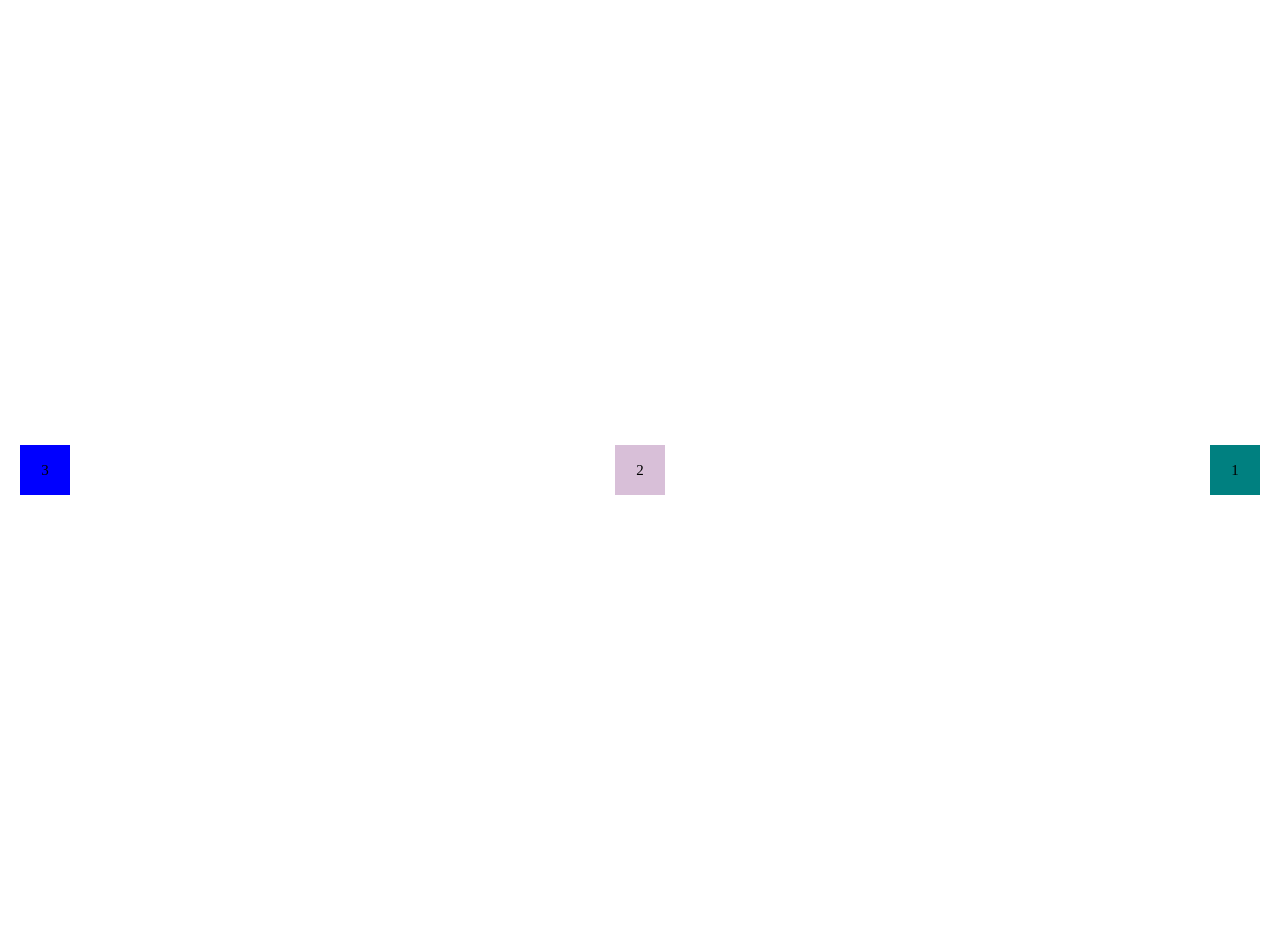
==== home.html @ 2fafab4f "started" ====
<!DOCTYPE html>
<html lang="kr">
<head>
    <link rel="stylesheet" href="CSS/styles.css">
    <meta charset="UTF-8">
    <meta name="viewport" content="width=device-width, initial-scale=1.0">
    <title>Home - My first Website.</title>
    <link rel="shortcut icon" sizes="16x16 32x32 64x64" href="https://nomadcoders.co/m.png">
    <style>
        body {
            margin: 20px;
            display: flex;
            justify-content: space-between;
            align-items: center;
            height: 100vh;
            flex-direction: row-reverse;
            flex-wrap: wrap-reverse;
        }
        div {
            width: 50px;
            height: 50px;
            background-color: teal;
            display: flex;
            justify-content: center;
            align-items: center;
            font-size: 15px;
            
        }
        div:nth-child(2) {
            background-color: thistle;
        }
        div:last-child {
            background-color: blue;
        }
    </style>
</head>
<body>
    <div>1</div>
    <div>2</div>
    <div>3</div>
    <!-- <span>hello</span>
    <span>hello</span>
    <span>hello</span>
    <span>hello</span> -->
</body>
</html>
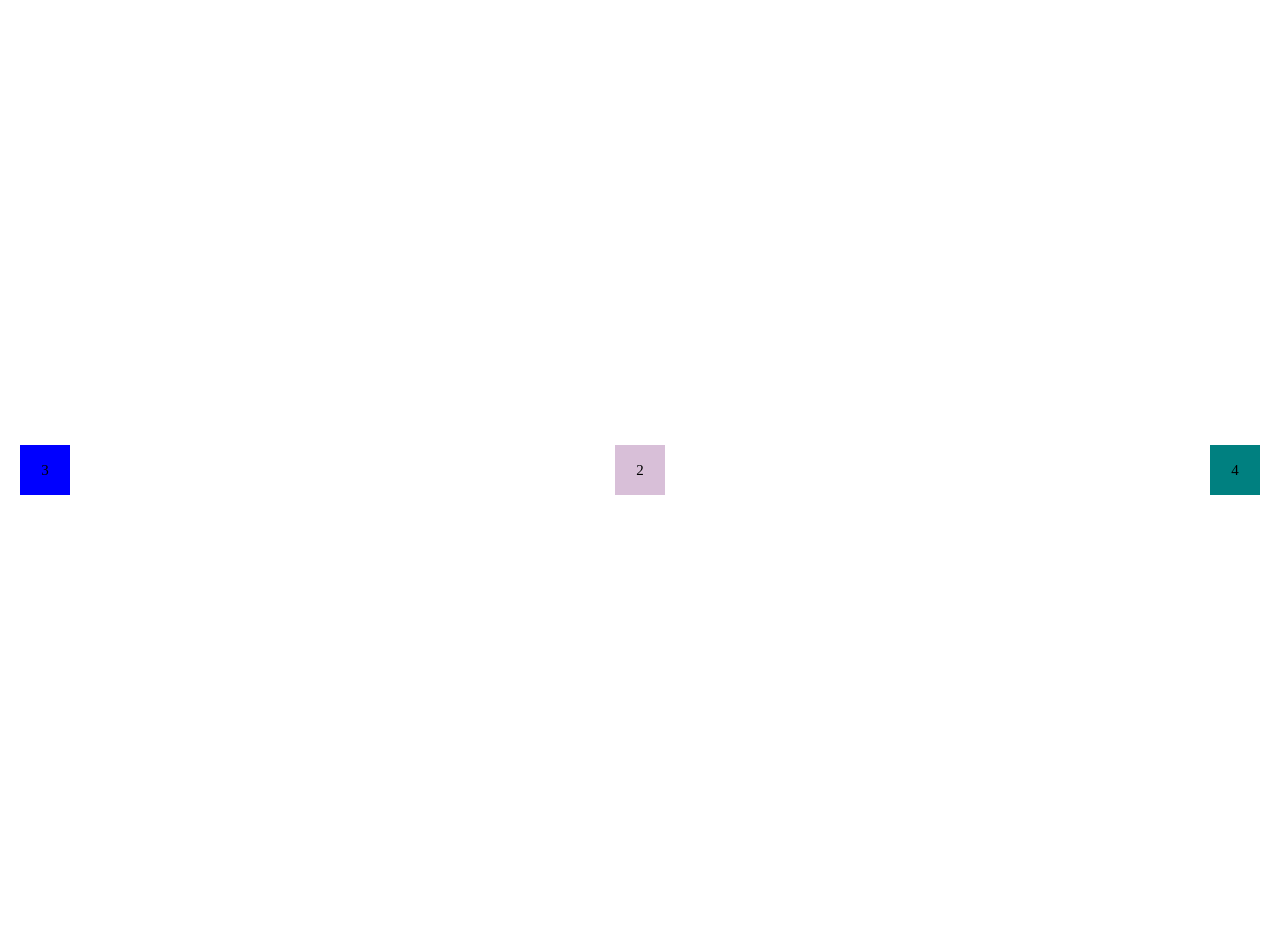
==== commit 31bde0f6: "Update home.html" ====
--- a/home.html
+++ b/home.html
@@ -35,7 +35,7 @@
     </style>
 </head>
 <body>
-    <div>1</div>
+    <div>4</div>
     <div>2</div>
     <div>3</div>
     <!-- <span>hello</span>
